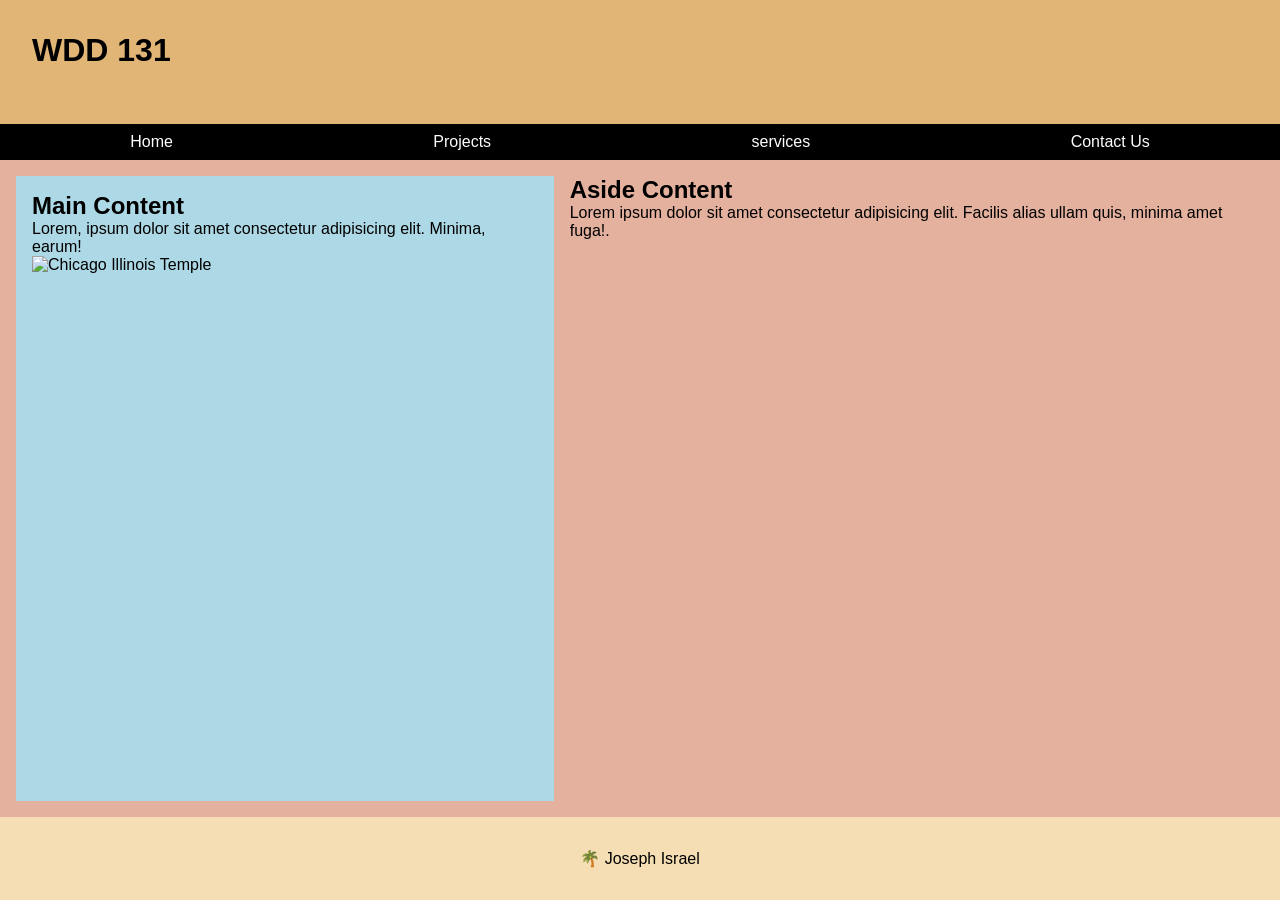
==== week1/index.html @ 83a0f86b "week1_holygrail" ====
<!DOCTYPE html>
<html lang="en">
    <head>
        <meta charset="UTF-8">
        <meta name="viewport" content="width=device-width, initial-scale=1.0">
        <title>Joseph Israel | Holy Grail Layout</title>
        <meta name= "description" content="A common layout example on the web called the 'holy grail' layout">
        <meta name="author" content="Joseph Israel U.">
       <link rel="stylesheet" href="styles/layout.css">
    </head>
    <body>
        <header>
            <h1>WDD 131</h1>
        </header>
        <nav>
            <ul>
                <li><a href="">Home</a></li>
                <li><a href="">Projects</a></li>
                <li><a href="">services</a></li>
                <li><a href="">Contact Us</a></li>              
                
            </ul>
        </nav>
        <main>
            <div class="main-left">
                <h2>Main Content</h2>                
                    <p>Lorem, ipsum dolor sit amet consectetur adipisicing elit. Minima, earum!</p>
                <aside>
            <img src="https://content.churchofjesuschrist.org/templesldsorg/bc/Temples/photo-galleries/chicago-illinois/800x500/Chicago-Temple_0738.jpg" alt="Chicago Illinois Temple" width="200">
        </aside>
            </div>
            <div class="main-right">
                <h2>Aside Content</h2>                
                    <p>Lorem ipsum dolor sit amet consectetur adipisicing elit. Facilis alias ullam quis, minima amet fuga!.</p>
                
            </div>            
        </main>
        
        <footer>
            🌴 Joseph Israel
        </footer>
    
    </body>
</html>
---- week1/styles/layout.css ----
* {
	margin: 0;
	padding: 0;
    font-family: Arial, Helvetica, sans-serif;
}



body {
  display: flex;
  height: 100vh;
  flex-direction: column;
}

header {
  background: rgb(224, 181, 117);
  padding: 2rem;
  height: 60px;
}


ul {
  list-style: none;
  display: flex;
  background-color: rgb(0, 0, 0);  
  height: 4vh;
  /* text-align: center; */

  
    
  
}
  
  


li {

  flex-grow: 1;
  /* border: 0rem 0.5rem 0rem 0.5rem rgb(8, 7, 7); */
  gap: 1rem;
  text-align: center;
  align-content: center;
 
  
}

li a {
  text-decoration: none;
  color: rgb(255, 252, 252);
  gap: 1rem;
  padding: 1rem;
 
  

}

main {
    flex-grow: 1;
    display: flex;
    padding: 1rem;
    gap: 1rem;
     background: rgb(228, 177, 159); 
     ;
     
  
}

.main-left {
  background: lightblue;
  padding: 1rem;
  

  
}





footer {
  background: wheat;
  padding: 2rem;
  text-align: center;
  /* grid-column: 1 / 4; */
}
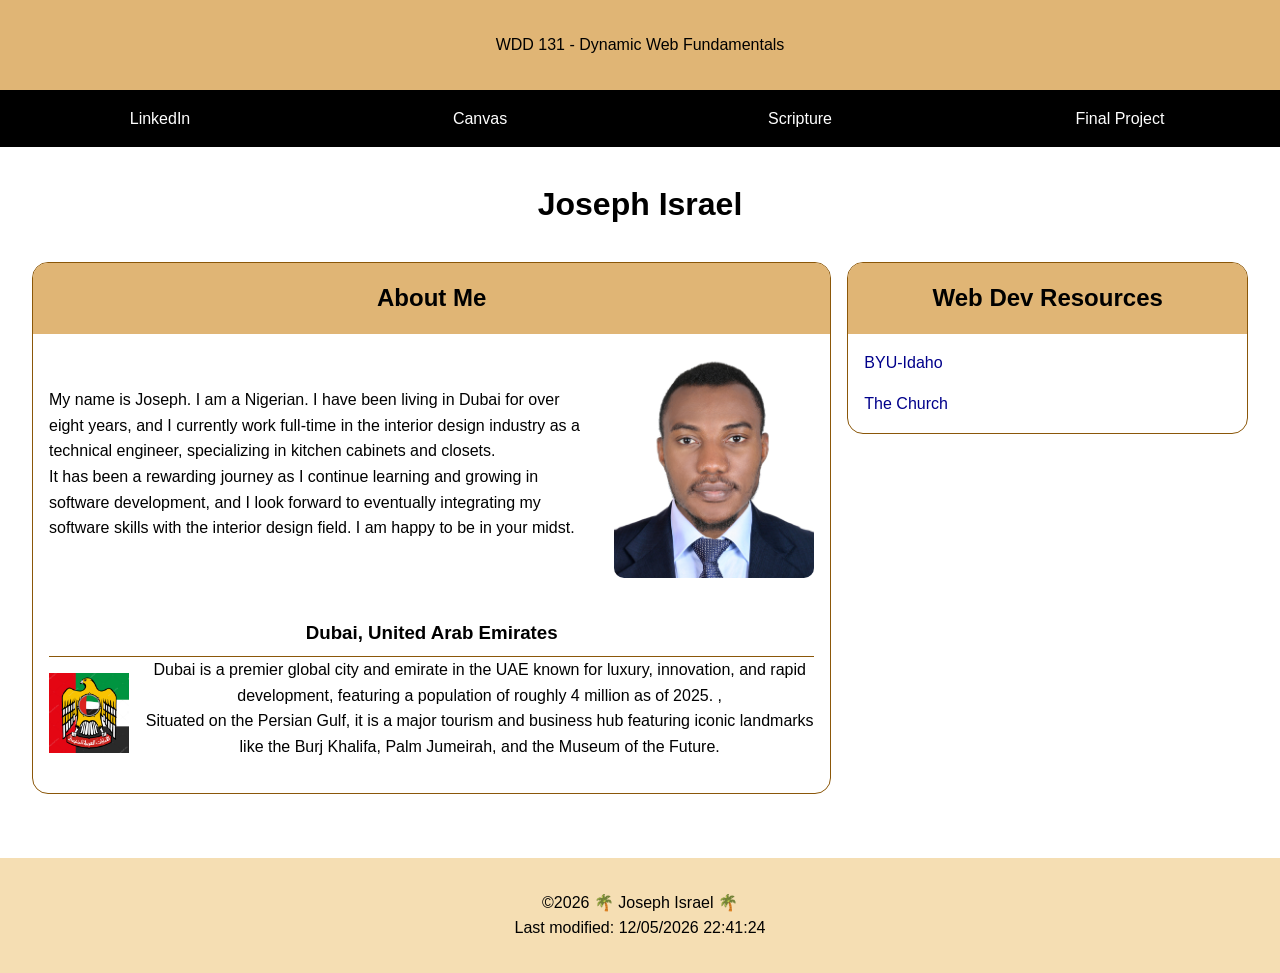
==== commit be7bee10: "week  -  homepage" ====
--- a/week1/index.html
+++ b/week1/index.html
@@ -1,44 +1,122 @@
 <!DOCTYPE html>
 <html lang="en">
-    <head>
-        <meta charset="UTF-8">
-        <meta name="viewport" content="width=device-width, initial-scale=1.0">
-        <title>Joseph Israel | Holy Grail Layout</title>
-        <meta name= "description" content="A common layout example on the web called the 'holy grail' layout">
-        <meta name="author" content="Joseph Israel U.">
-       <link rel="stylesheet" href="styles/layout.css">
-    </head>
-    <body>
-        <header>
-            <h1>WDD 131</h1>
-        </header>
-        <nav>
-            <ul>
-                <li><a href="">Home</a></li>
-                <li><a href="">Projects</a></li>
-                <li><a href="">services</a></li>
-                <li><a href="">Contact Us</a></li>              
-                
-            </ul>
-        </nav>
-        <main>
-            <div class="main-left">
-                <h2>Main Content</h2>                
-                    <p>Lorem, ipsum dolor sit amet consectetur adipisicing elit. Minima, earum!</p>
-                <aside>
-            <img src="https://content.churchofjesuschrist.org/templesldsorg/bc/Temples/photo-galleries/chicago-illinois/800x500/Chicago-Temple_0738.jpg" alt="Chicago Illinois Temple" width="200">
-        </aside>
-            </div>
-            <div class="main-right">
-                <h2>Aside Content</h2>                
-                    <p>Lorem ipsum dolor sit amet consectetur adipisicing elit. Facilis alias ullam quis, minima amet fuga!.</p>
-                
-            </div>            
-        </main>
-        
-        <footer>
-            🌴 Joseph Israel
-        </footer>
-    
-    </body>
+<head>
+    <meta charset="UTF-8">
+    <meta name="viewport" content="width=device-width, initial-scale=1.0">
+
+    <title>WDD 131 - Dynamic Web Fundamentals - Joseph Israel</title>
+
+    <meta name="description"
+        content="A common layout example on the web called the holy grail layout">
+
+    <meta name="author" content="Joseph Israel U.">
+
+    <link rel="stylesheet" href="styles/layout.css">
+    <script src="scripts/getdates.js" defer></script>
+</head>
+
+<body>
+
+    <header>
+        <span id="course-title">
+            WDD 131 - Dynamic Web Fundamentals
+        </span>
+    </header>
+
+    <nav>
+        <ul class="navigation">
+            <li>
+                <a href="http://www.linkedin.com/in/joseph-uchenna-910689323">
+                    LinkedIn
+                </a>
+            </li>
+
+            <li>
+                <a href="https://byupw.instructure.com/">
+                    Canvas
+                </a>
+            </li>
+
+            <li>
+                <a href="https://www.churchofjesuschrist.org/study/scriptures/dc-testament/dc/8?lang=eng&id=p10#p10">
+                    Scripture
+                </a>
+            </li>
+
+            <li>
+                <a href="#">
+                    Final Project
+                </a>
+            </li>
+        </ul>
+    </nav>
+
+    <main>
+
+        <h1>Joseph Israel</h1>
+
+        <div class="cards-container">
+
+            <!-- CARD 1 -->
+            <section class="card1">
+
+                <h2>About Me</h2>
+
+                <div class="about-content">
+
+                    <p>
+                         My name is Joseph. I am a Nigerian.  I have been living in Dubai for over eight years, and I currently work full-time in the interior design industry as a technical engineer, specializing in kitchen cabinets and closets. <br> It has been a rewarding journey as I continue learning and growing in software development, and I look forward to eventually integrating my software skills with the interior design field. I am happy to be in your midst.
+                    </p>
+
+                    <img src="images/PHOTO.jpg"
+                        alt="Photo of Joseph"
+                        width="200">
+
+                </div>
+
+                <article class="country-info">
+
+                    <h3>Dubai, United Arab Emirates</h3>
+
+                    <div class="country-details">
+                        <p>
+                        <img src="images/flag-uae.jpg"
+                        alt="Flag of UAE"
+                        width="80">
+
+                    <p>
+                        Dubai is a premier global city and emirate in the UAE known for luxury, innovation, and rapid development, featuring a population of roughly 4 million as of 2025. ,<br> Situated on the Persian Gulf, it is a major tourism and business hub featuring iconic landmarks like the Burj Khalifa, Palm Jumeirah, and the Museum of the Future.
+                    </p>
+                    </div>
+                    
+
+                </article>
+
+            </section>
+
+            <!-- CARD 2 -->
+            <section class="card2">
+
+                <h2>Web Dev Resources</h2>
+
+                <div class="links">
+                    <a href="https://www.byui.edu">BYU-Idaho</a>
+
+                    <a href="https://www.churchofjesuschrist.org">
+                        The Church
+                    </a>
+                </div>
+
+            </section>
+
+        </div>
+
+    </main>
+
+    <footer>
+      ©️2026  🌴 Joseph Israel 🌴 <br> Last modified:
+         <span id="lastModified">Last Modified: </span>
+    </footer>
+
+</body>
 </html>
--- a/week1/styles/layout.css
+++ b/week1/styles/layout.css
@@ -1,87 +1,164 @@
-
+/* RESET */
 * {
-	margin: 0;
-	padding: 0;
-    font-family: Arial, Helvetica, sans-serif;
+    margin: 0;
+    padding: 0;
+    box-sizing: border-box;
 }
 
-
-
+/* BODY */
 body {
-  display: flex;
-  height: 100vh;
-  flex-direction: column;
+    font-family: Arial, Helvetica, sans-serif;
+    line-height: 1.6;
 }
 
+/* HEADER */
 header {
-  background: rgb(224, 181, 117);
-  padding: 2rem;
-  height: 60px;
+    background-color: rgb(224, 181, 117);
+    padding: 2rem;
+    text-align: center;
 }
 
-
-ul {
-  list-style: none;
-  display: flex;
-  background-color: rgb(0, 0, 0);  
-  height: 4vh;
-  /* text-align: center; */
-
-  
-    
-  
-}
-  
-  
-
-
-li {
-
-  flex-grow: 1;
-  /* border: 0rem 0.5rem 0rem 0.5rem rgb(8, 7, 7); */
-  gap: 1rem;
-  text-align: center;
-  align-content: center;
- 
-  
+/* NAVIGATION */
+.navigation {
+    list-style: none;
+    display: flex;
+    background-color: black;
 }
 
-li a {
-  text-decoration: none;
-  color: rgb(255, 252, 252);
-  gap: 1rem;
-  padding: 1rem;
- 
-  
-
+.navigation li {
+    flex: 1;
+    text-align: center;
 }
 
-main {
-    flex-grow: 1;
-    display: flex;
+.navigation a {
+    display: block;
     padding: 1rem;
-    gap: 1rem;
-     background: rgb(228, 177, 159); 
-     ;
-     
-  
+    text-decoration: none;
+    color: white;
 }
 
-.main-left {
-  background: lightblue;
-  padding: 1rem;
-  
+.navigation a:hover {
+    background-color: #444;
+}
 
-  
+/* MAIN */
+main {
+    padding: 2rem;
 }
+
+h1 {
+    text-align: center;
+    margin-bottom: 2rem;
+}
+
+/* FLEX CONTAINER */
+.cards-container {
+    display: flex;
+    gap: 1rem;
+    align-items: flex-start;
+}
+
+/* CARDS */
+.card1,
+.card2 {
+    border: 1px solid rgb(139, 87, 9);
+    border-radius: 1rem;
+    overflow: hidden;
+    background-color: white;
+}
+
+/* THIS FIXES THE WIDTH ISSUE */
+.card1 {
+    flex: 2;
+}
+
+.card2 {
+    flex: 1;
+}
+
+/* CARD HEADINGS */
+.card1 h2,
+.card2 h2 {
+    background-color: rgb(224, 181, 117);
+    padding: 1rem;
+    text-align: center;
+}
+
+/* ABOUT SECTION */
+.about-content {
+    display: flex;
+    gap: 1rem;
+    align-items: center;
+    padding: 1rem;
+}
+
+.about-content img {
+    max-width: 200px;
+    height: auto;
+    border-radius: 10px;
+}
+
+/* ARTICLE */
+article {
+    padding: 1rem;
+    text-align: center;
+}
+
+article img {
+    margin: 1rem 0;
+}
+
+article div {
+    display: flex;
+    gap: 1rem;
+    justify-content: center;
+}
+ article h3 { 
+    
+    border-bottom: 1px  solid rgb(139, 87, 9); 
+         
+    padding: 0.5rem;
+    
+    }
 
 
 
 
 
+/* LINKS */
+.links {
+    display: flex;
+    flex-direction: column;
+    padding: 1rem;
+    gap: 1rem;
+}
+
+.links a {
+    text-decoration: none;
+    color: darkblue;
+}
+
+/* FOOTER */
 footer {
-  background: wheat;
-  padding: 2rem;
-  text-align: center;
-  /* grid-column: 1 / 4; */
+    background-color: wheat;
+    text-align: center;
+    padding: 2rem;
+    margin-top: 2rem;
 }
+
+/* RESPONSIVE DESIGN */
+@media (max-width: 768px) {
+
+    .cards-container {
+        flex-direction: column;
+    }
+
+    .about-content {
+        flex-direction: column;
+        text-align: center;
+    }
+
+    .country-details {
+        display: block         
+    }
+}
